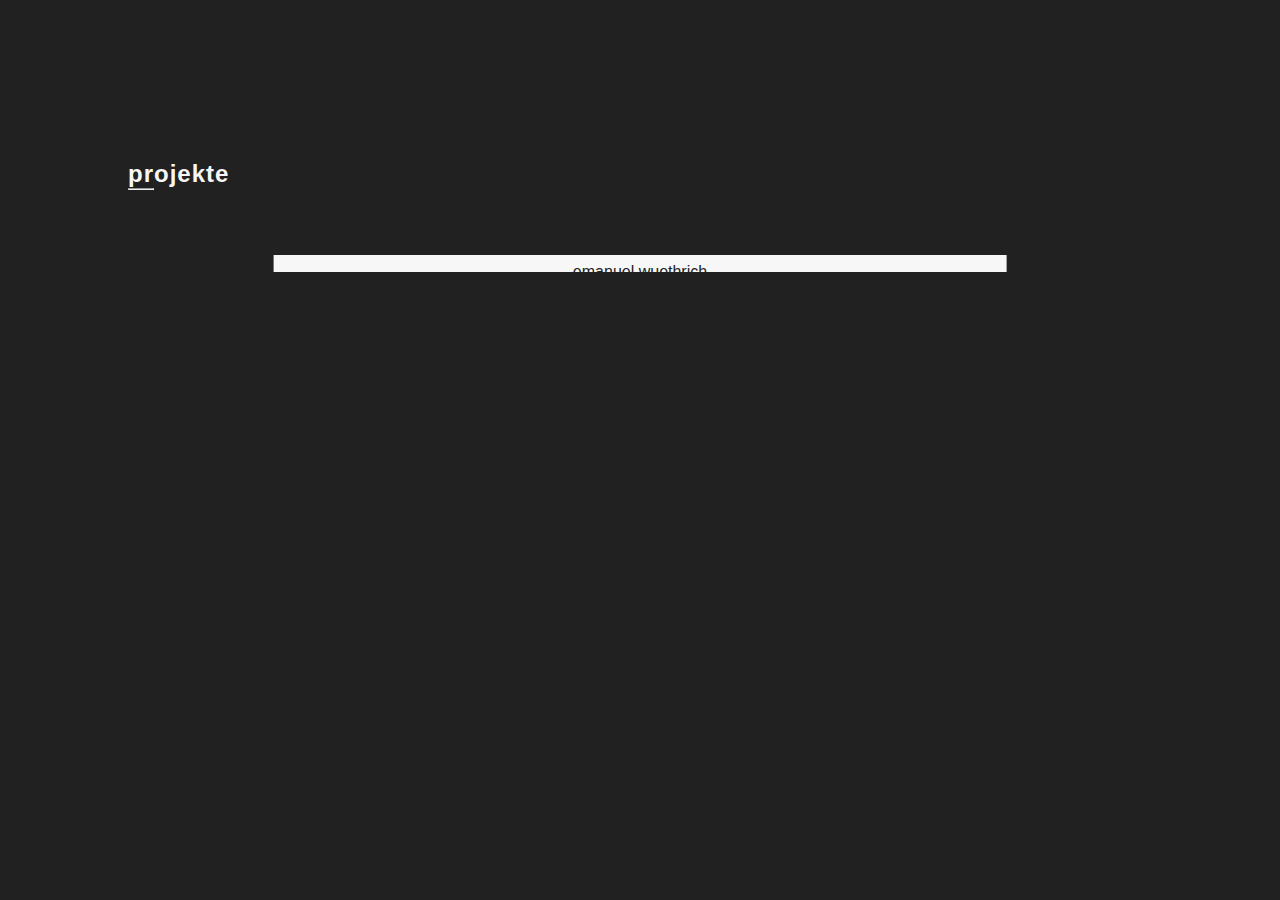
==== projekte.html @ ba29a796 "28.10 11.10h" ====
<!doctype html>
<html>
<head>
<meta charset="utf-8">
<title>Projekte</title>
<link href="style.css" rel="stylesheet" type="text/css">
<link rel="stylesheet" href="https://use.typekit.net/hft4ebn.css">
<meta name="viewport" content="width=device-width, initial-scale=1">
<script src="https://code.jquery.com/jquery-3.3.1.min.js"></script>
<link rel="SHORTCUT ICON" href="img/03-Logo/favicon-ocular.png" type="image/x-icon" />
<link rel="ICON" href="img/03-Logo/favicon-ocular.png" type="image/ico" />	
<link rel="stylesheet" type="text/css" href="https://cdn.jsdelivr.net/npm/cookieconsent@3/build/cookieconsent.min.css" />
</head>

<body>
	<div class="projekte-pr" id="projekte" >
		<div class="titel">
			<h1>projekte</h1>
			<hr>
			</div>
		
		<div class="projekt-container">
			<img src="img/04-Projekt-Thumbnail/_MG_8410.JPG" class="thumbnail" alt="">
			<div class="imgtext">emanuel wuethrich</div>
			</div>
		</div>
	
</body>
</html>
---- style.css ----
/*alg*/
* {
	margin: 0;
	padding: 0;
}

body{	
	
	margin: 10%;
	padding: 0;	
	overflow-x: hidden;
	-webkit-overflow-scroll: touch;
	background-color: #212121;
	}

html{
	overflow-x:hidden;
}

h1{
	font-family: acumin-pro, sans-serif;
	font-weight: 600;
	font-style: normal;
	font-size: 24px;
	letter-spacing: 1px;
	color: #F7F7F7;
}

h2{
	font-family: acumin-pro, sans-serif;
	font-weight: 400;
	font-style: normal;
	font-size: 16px;
	text-align: center;
	color: #f7f7f7;
	letter-spacing: 1.5px;
}

p{
	font-family: acumin-pro, sans-serif;
	font-weight: 200;
	font-style: normal;
	font-size: 16px;
	color: #f7f7f7;
	padding-bottom: 0.5em;
	margin: 0;
}

a{
	font-family: acumin-pro, sans-serif;
	font-weight: 200;
	font-style: normal;
	color: #f7f7f7;
	text-decoration: none;
}

article{
	margin-top: 7em;
}

/*alg. titel*/
.titel{
	margin-bottom: 5vw;
	padding-top: 2em;
}

.titel hr{
	width: 1.5em;
	background-color: #f7f7f7;
	
}

/*STARTPAGE*/

.startpage{
	text-align: center;
}

.startpage img{
	width: 90%;
	margin-top: 25%;
}

.arrow-down {
  box-sizing: border-box;
  height: 10vw;
  width: 10vw;
  border-style: solid;
  border-color: white;
  border-width: 0px 1px 1px 0px;
  transform: rotate(45deg);
  transition: border-width 150ms ease-in-out;
}

.arrow-down:hover {
  border-bottom-width: 4px;
  border-right-width: 4px;
}

.arrow {
  	display: flex;
  	align-items: center;
 	justify-content: center;
  	height: 15vw;;
}

/*PROJEKTE*/

.projekte{
	margin-top: 100%;	
}

.projekt-container img{
	width:100%;
}
.projekt-container{
	margin-top: 2em;
	position: relative;
}
.projekt-container:hover .thumbnail{
	filter: brightness(80%);
}

.imgtext{
	position: absolute;
	padding: 0.5em;
	top: 100%;
 	left: 50%;
	width: 70%;
  	transform: translate(-50%, -50%);
	font-family: acumin-pro, sans-serif;
	font-weight: 400;
	font-style: normal;
	text-align: center;
	color: #212121;
	background-color: #f7f7f7;
	border: 0;
	z-index: 2;
}

.mehr-button{
	text-align: center;
	margin-top: 4em;
}
.mehr-button a{
	background-color: #f7f7f7;
	color: #212121;
	font-size: 14px;
	padding: 2vw;
	border-radius: 10px;
}


/*ÜBER UNS*/

.ueber-uns{
	text-align: justify;
}

.team{
	margin-top: 0.5em;
	padding: 1em;
	text-align: center;
}

.team h1{
	padding-bottom: 1em;
	font-size: 20px;
}

.teammember1, .teammember2, .teammember3{
	width: 20%;
	display: inline-block;
	position:static;
}

.teammember1{
	float: left;
}
.teammember2{

}
.teammember3{
	float: right;
}

.tm-img img{
	border-radius: 50%;
	width:100%;
}

/*KONTAKT*/
input{
	height: 3em;
	background-color: #f7f7f7;
	border-radius: 0;
	border: none;
	text-decoration: none;
	color: #212121;
	
}

input[type=text],[type=number], [type=email], [type=submit]{
	width: 100%;
	-webkit-appearance: none;
}


textarea{
	width: 100%;
	border-radius: 0;
	border: none;
}

/*FOOTER*/
.footer{
	text-align: center;
	margin-top: 5em;
}

.footer a, .footer p{
	color: #808080;
	font-size: 14px;
}

@media (min-width:1920px){
	input[type=submit]:hover{
	background-color: #808080;
	color: #f7f7f7;
}}
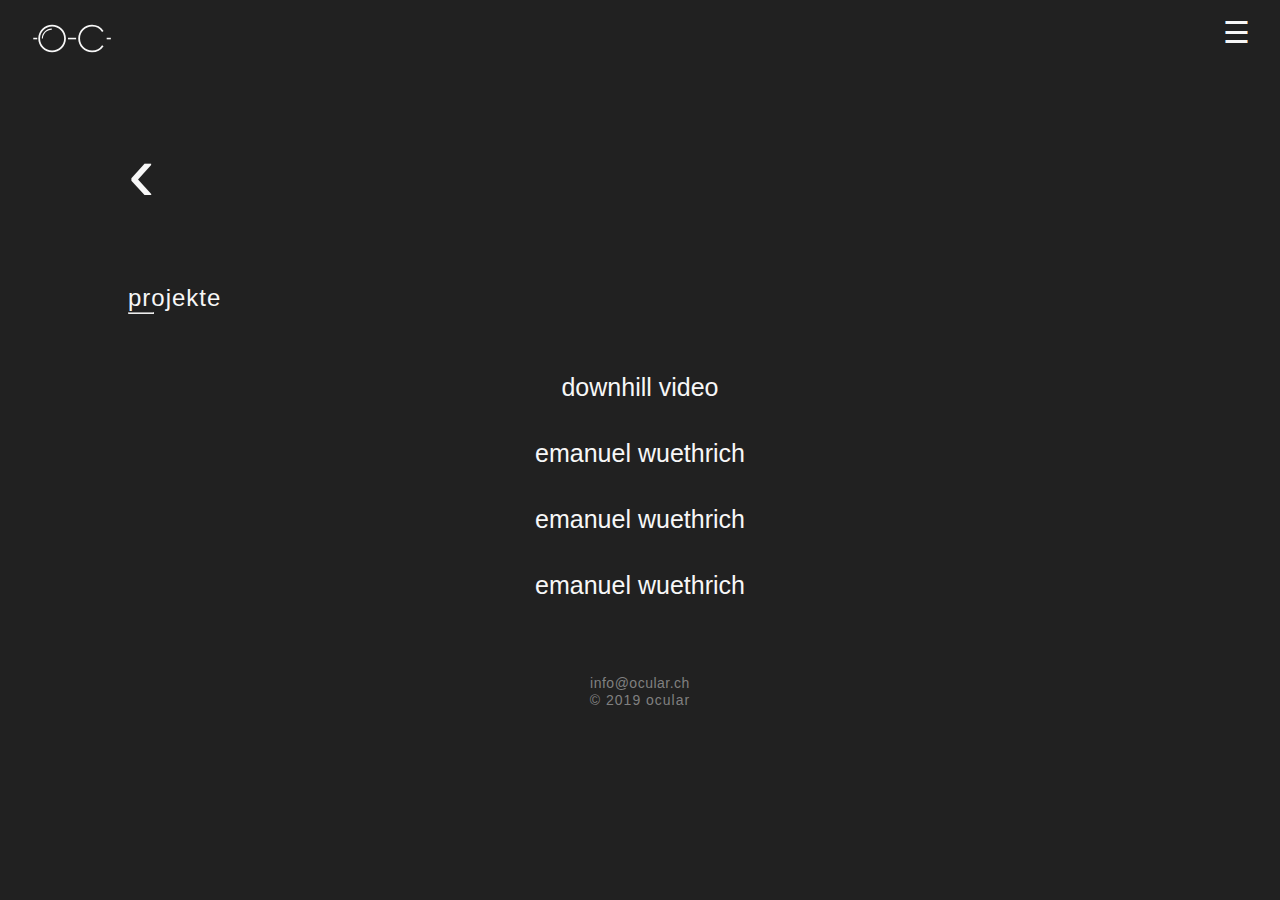
==== commit 19dceb62: "28.10 23.13h" ====
--- a/projekte.html
+++ b/projekte.html
@@ -13,6 +13,22 @@
 </head>
 
 <body>
+	
+	<div id="myNav" class="overlay">
+  <a href="javascript:void(0)" class="closebtn" onclick="closeNav()">&times;</a>
+  <div class="overlay-content">
+    <a href="index.html">home</a>
+    <a href="index.html#projekte">projekte</a>
+    <a href="index.html#about">über uns</a>
+    <a href="index.html#kontakt">kontakt</a>
+  </div>
+</div>
+	<div class="navbar">
+	<span class="hamburger" onclick="openNav()">&#9776;</span>
+		<a href="index.html"><img src="img/03-Logo/02-SVG/OCULAR-SYMBOL-WHITE.svg" alt=""></a>
+	  </div>
+	
+	<div class="back-arrow"><a href="index.html">&#8249;</a></div>
 	<div class="projekte-pr" id="projekte" >
 		<div class="titel">
 			<h1>projekte</h1>
@@ -21,9 +37,39 @@
 		
 		<div class="projekt-container">
 			<img src="img/04-Projekt-Thumbnail/_MG_8410.JPG" class="thumbnail" alt="">
+			<div class="imgtext">downhill video</div>
+			</div>
+		
+		<div class="projekt-container">
+			<img src="img/04-Projekt-Thumbnail/_MG_6597-Bearbeitet.png" class="thumbnail" alt="">
 			<div class="imgtext">emanuel wuethrich</div>
 			</div>
 		</div>
 	
+	<div class="projekt-container">
+			<img src="img/04-Projekt-Thumbnail/_MG_8410.JPG" class="thumbnail" alt="">
+			<div class="imgtext">emanuel wuethrich</div>
+			</div>
+	
+	<div class="projekt-container">
+			<img src="img/04-Projekt-Thumbnail/_MG_8410.JPG" class="thumbnail" alt="">
+			<div class="imgtext">emanuel wuethrich</div>
+			</div>
+	
+	<div class="footer">
+		<a href="mailto:info@ocular.ch">info@ocular.ch</a>
+		<p>	&copy; 2019 ocular</p>
+	</div>
+	  
+	  
+	<script>
+	function openNav() {
+  document.getElementById("myNav").style.height = "100%";
+}
+
+function closeNav() {
+  document.getElementById("myNav").style.height = "0%";
+}
+	  </script>
 </body>
 </html>
--- a/style.css
+++ b/style.css
@@ -19,7 +19,7 @@
 
 h1{
 	font-family: acumin-pro, sans-serif;
-	font-weight: 600;
+	font-weight: 300;
 	font-style: normal;
 	font-size: 24px;
 	letter-spacing: 1px;
@@ -41,6 +41,7 @@
 	font-weight: 200;
 	font-style: normal;
 	font-size: 16px;
+	letter-spacing: 1px;
 	color: #f7f7f7;
 	padding-bottom: 0.5em;
 	margin: 0;
@@ -50,6 +51,7 @@
 	font-family: acumin-pro, sans-serif;
 	font-weight: 200;
 	font-style: normal;
+	letter-spacing: 0.5px;
 	color: #f7f7f7;
 	text-decoration: none;
 }
@@ -114,28 +116,31 @@
 	width:100%;
 }
 .projekt-container{
-	margin-top: 2em;
+	margin-top: 3em;
 	position: relative;
 }
+.projekt-container .thumbnail{
+	filter: brightness(80%);
+}
 .projekt-container:hover .thumbnail{
-	filter: brightness(80%);
+	filter: brightness(100%);
 }
 
 .imgtext{
 	position: absolute;
-	padding: 0.5em;
-	top: 100%;
+	padding: 1em;
+	top: 50%;
  	left: 50%;
-	width: 70%;
+	width: 100%;
   	transform: translate(-50%, -50%);
 	font-family: acumin-pro, sans-serif;
 	font-weight: 400;
 	font-style: normal;
-	text-align: center;
-	color: #212121;
-	background-color: #f7f7f7;
+	font-size: 25px;
+	text-align: center;
+	color: #f7f7f7;
 	border: 0;
-	z-index: 2;
+	z-index: 1;
 }
 
 .mehr-button{
@@ -147,7 +152,6 @@
 	color: #212121;
 	font-size: 14px;
 	padding: 2vw;
-	border-radius: 10px;
 }
 
 
@@ -223,6 +227,79 @@
 	font-size: 14px;
 }
 
+/*PROJEKT PAGE*/
+.projekte-pr{
+	margin-top: 2em;
+}
+.back-arrow a{
+	padding-top: 20em; 
+	font-size: 5em;
+}
+
+/*NAV BAR (BEI UNTERSEITEN)*/
+.overlay {
+  height: 0%;
+  width: 100%;
+  position: fixed;
+  z-index: 4;
+  top: 0;
+  left: 0;
+  background-color: rgba(0,0,0, 0.9);
+  overflow-y: hidden;
+  transition: 0.5s;
+}
+
+.overlay-content {
+  position: relative;
+  top: 25%;
+  width: 100%;
+  text-align: center;
+  z-index: 4;
+}
+
+.overlay a {
+  padding: 8px;
+  text-decoration: none;
+  font-size: 36px;
+  color: #f7f7f7;
+  display: block;
+  transition: 0.3s;
+}
+
+.overlay a:hover, .overlay a:focus {
+  color: #f1f1f1;
+}
+
+.overlay .closebtn {
+  position: absolute;
+  top: 0em;
+  right: 0.5em;
+  font-size: 50px;
+}
+.hamburger{
+	font-size:30px;
+	cursor:pointer;
+	float: right;
+	padding-top: 0.5em;
+	padding-right: 0.5em;
+	color: #f7f7f7;
+	margin-right: 0.5em;
+}
+.navbar{
+	background-color: #212121;
+	position: fixed;
+	top: 0;
+	right: 0;
+	left: 0;
+	z-index: 3;
+}
+.navbar img{
+	width:5em;
+	top: 0.5em;
+	padding-left: 2em;
+	
+}
+
 @media (min-width:1920px){
 	input[type=submit]:hover{
 	background-color: #808080;
